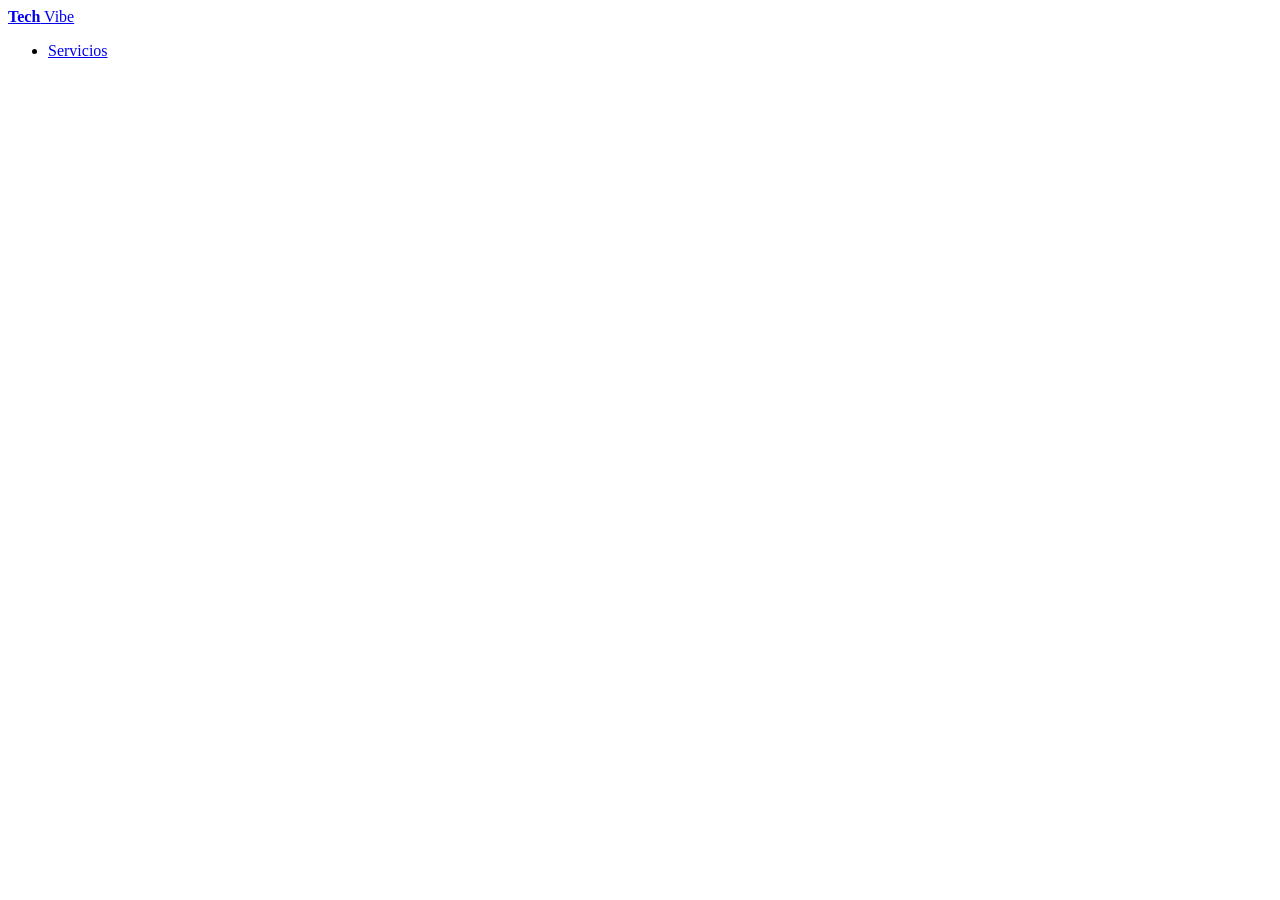
==== 2026_03_03/mio/index.html @ cac680b4 "clase_03_03" ====
<!doctype html>
<html lang="en">
  <head>
    <meta charset="UTF-8" />
    <meta name="viewport" content="width=device-width, initial-scale=1.0" />
    <link rel="stylesheet" href="styles.css" />
    <title>TechVibe</title>
  </head>
  <body>
    <header>
      <a href="#top">
        <strong>Tech</strong>
        <span>Vibe</span>
      </a>
      <nav>
        <ul>
          <li><a href="#servicios">Servicios</a></li>
        </ul>
      </nav>
    </header>
    <main></main>
    <footer></footer>
  </body>
</html>
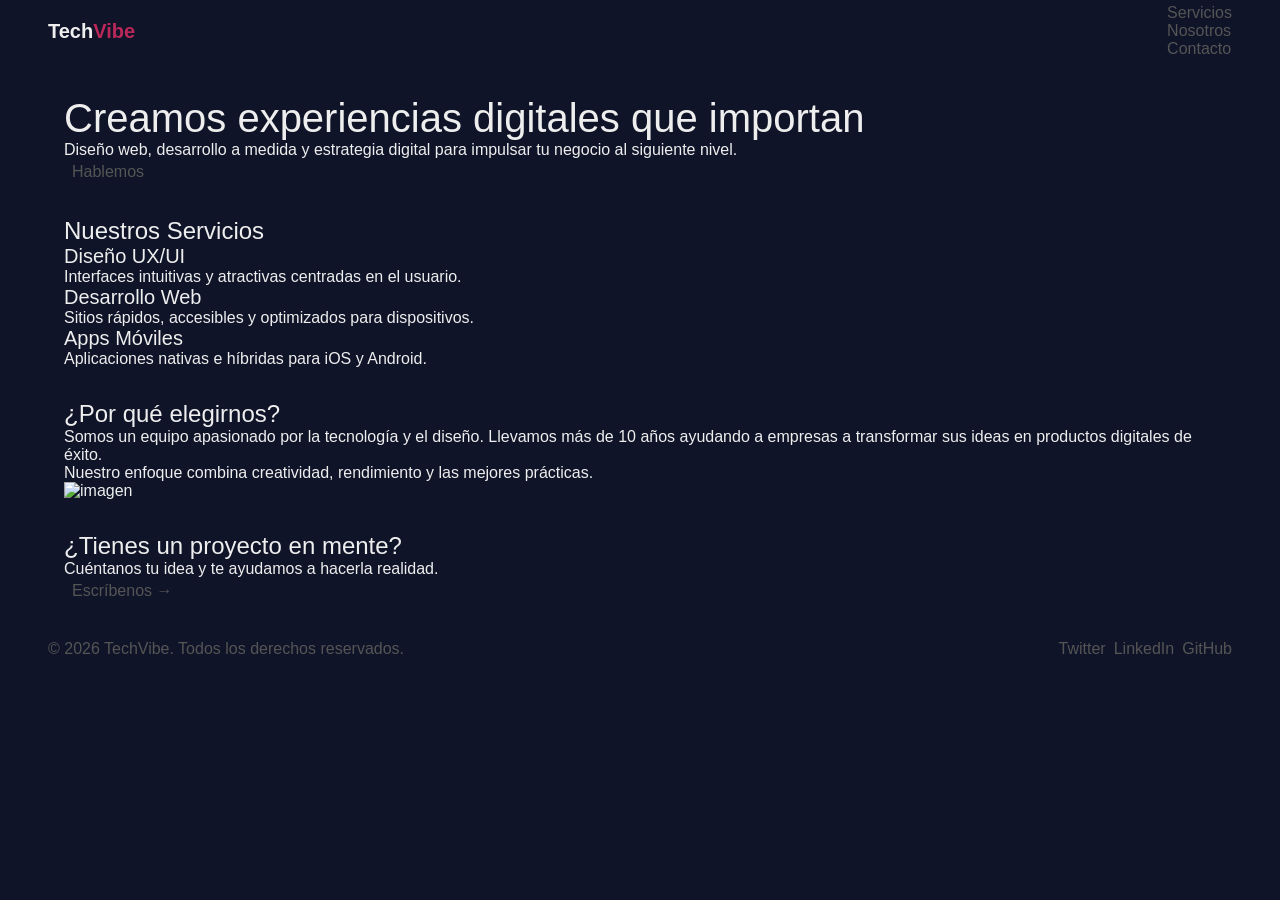
==== commit 9d4954e3: "Add HTML structure and CSS styles for TechVibe website" ====
--- a/2026_03_03/mio/index.html
+++ b/2026_03_03/mio/index.html
@@ -3,22 +3,84 @@
   <head>
     <meta charset="UTF-8" />
     <meta name="viewport" content="width=device-width, initial-scale=1.0" />
-    <link rel="stylesheet" href="styles.css" />
+    <link rel="stylesheet" href="./styles.css" />
     <title>TechVibe</title>
   </head>
   <body>
     <header>
-      <a href="#top">
+      <a href="#top" id="head-logo">
         <strong>Tech</strong>
         <span>Vibe</span>
       </a>
       <nav>
         <ul>
           <li><a href="#servicios">Servicios</a></li>
+          <li><a href="#nosotros">Nosotros</a></li>
+          <li><a href="#contacto">Contacto</a></li>
         </ul>
       </nav>
     </header>
-    <main></main>
-    <footer></footer>
+    <main>
+      <section id="hero">
+        <h1>Creamos experiencias digitales que importan</h1>
+        <p>
+          Diseño web, desarrollo a medida y estrategia digital para impulsar tu
+          negocio al siguiente nivel.
+        </p>
+        <a href="#contacto" class="btn">Hablemos</a>
+      </section>
+      <section id="servicios">
+        <h2>Nuestros Servicios</h2>
+        <div>
+          <article>
+            <div></div>
+            <h3>Diseño UX/UI</h3>
+            <p>Interfaces intuitivas y atractivas centradas en el usuario.</p>
+          </article>
+          <article>
+            <div></div>
+            <h3>Desarrollo Web</h3>
+            <p>Sitios rápidos, accesibles y optimizados para dispositivos.</p>
+          </article>
+          <article>
+            <div></div>
+            <h3>Apps Móviles</h3>
+            <p>Aplicaciones nativas e híbridas para iOS y Android.</p>
+          </article>
+        </div>
+      </section>
+      <section id="nosotros">
+        <div>
+          <h2>¿Por qué elegirnos?</h2>
+          <p>
+            Somos un equipo apasionado por la tecnología y el diseño. Llevamos
+            más de 10 años ayudando a empresas a transformar sus ideas en
+            productos digitales de éxito.
+          </p>
+          <p>
+            Nuestro enfoque combina creatividad, rendimiento y las mejores
+            prácticas.
+          </p>
+        </div>
+        <div class="cimg">
+          <img src="#" alt="imagen" />
+        </div>
+      </section>
+      <section id="contacto">
+        <h2>¿Tienes un proyecto en mente?</h2>
+        <p>Cuéntanos tu idea y te ayudamos a hacerla realidad.</p>
+        <a href="#" class="btn">Escríbenos →</a>
+      </section>
+    </main>
+    <footer>
+      <p>© 2026 TechVibe. Todos los derechos reservados.</p>
+      <nav>
+        <ul>
+          <li><a href="#">Twitter</a></li>
+          <li><a href="#">LinkedIn</a></li>
+          <li><a href="#">GitHub</a></li>
+        </ul>
+      </nav>
+    </footer>
   </body>
 </html>
--- a/2026_03_03/mio/styles.css
+++ b/2026_03_03/mio/styles.css
@@ -0,0 +1,136 @@
+* {
+  box-sizing: border-box;
+  scroll-behavior: smooth;
+  margin: 0;
+  padding: 0;
+  font: inherit;
+}
+
+:root {
+  --font-primary: Arial, Helvetica, sans-serif;
+  --font-secondary: Impact, Haettenschweiler, "Arial Narrow Bold", sans-serif;
+
+  --bg: #0f1428;
+  --text: #eee;
+  --text-muted: #555;
+  --accent: #ba2859;
+  --link: #555;
+  --link-hover: #777;
+}
+
+html,
+body {
+  display: flex;
+  flex-direction: column;
+  min-height: 100vh;
+  justify-content: flex-start;
+  align-items: stretch;
+
+  height: 100%;
+
+  color: var(--text);
+  background-color: var(--bg);
+  font-family: var(--font-primary);
+}
+
+h1 {
+  font-size: 2.5rem;
+  font-weight: 400;
+}
+
+h2 {
+  font-size: 1.5rem;
+  font-weight: 400;
+}
+
+h3 {
+  font-size: 1.25rem;
+  font-weight: 300;
+}
+
+li {
+  list-style-type: none;
+}
+
+a {
+  color: var(--link);
+  text-decoration: none;
+}
+
+a:hover {
+  color: var(--link-hover);
+}
+
+.btn {
+  display: inline-flex;
+  align-items: center;
+  justify-content: center;
+  padding: 0.25rem 0.5rem;
+  border-radius: 0.5rem;
+  text-decoration: none;
+}
+
+header {
+  display: flex;
+  justify-content: space-between;
+  align-items: center;
+
+  position: fixed;
+  top: 0;
+  z-index: 100;
+  width: 100%;
+  padding: 0.25rem 3rem;
+
+  background-color: var(--bg);
+}
+
+header #head-logo {
+  display: flex;
+  font-size: 1.25rem;
+  font-weight: 700;
+}
+
+header strong {
+  color: var(--text);
+}
+
+header a span {
+  color: var(--accent);
+}
+
+main {
+  display: flex;
+  flex-direction: column;
+  justify-content: center;
+  align-items: flex-start;
+
+  width: 100%;
+  padding: 2rem 4rem;
+  margin-top: 4rem;
+  gap: 2rem;
+}
+
+footer {
+  display: flex;
+  justify-content: space-between;
+  align-items: center;
+
+  position: relative;
+  bottom: 0;
+  z-index: 100;
+  width: 100%;
+  padding: 0.25rem 3rem;
+  gap: auto;
+
+  background-color: var(--bg);
+}
+
+footer p {
+  color: var(--text-muted);
+  font-size: -25rem;
+}
+
+footer nav ul {
+  display: flex;
+  gap: 0.5rem;
+}
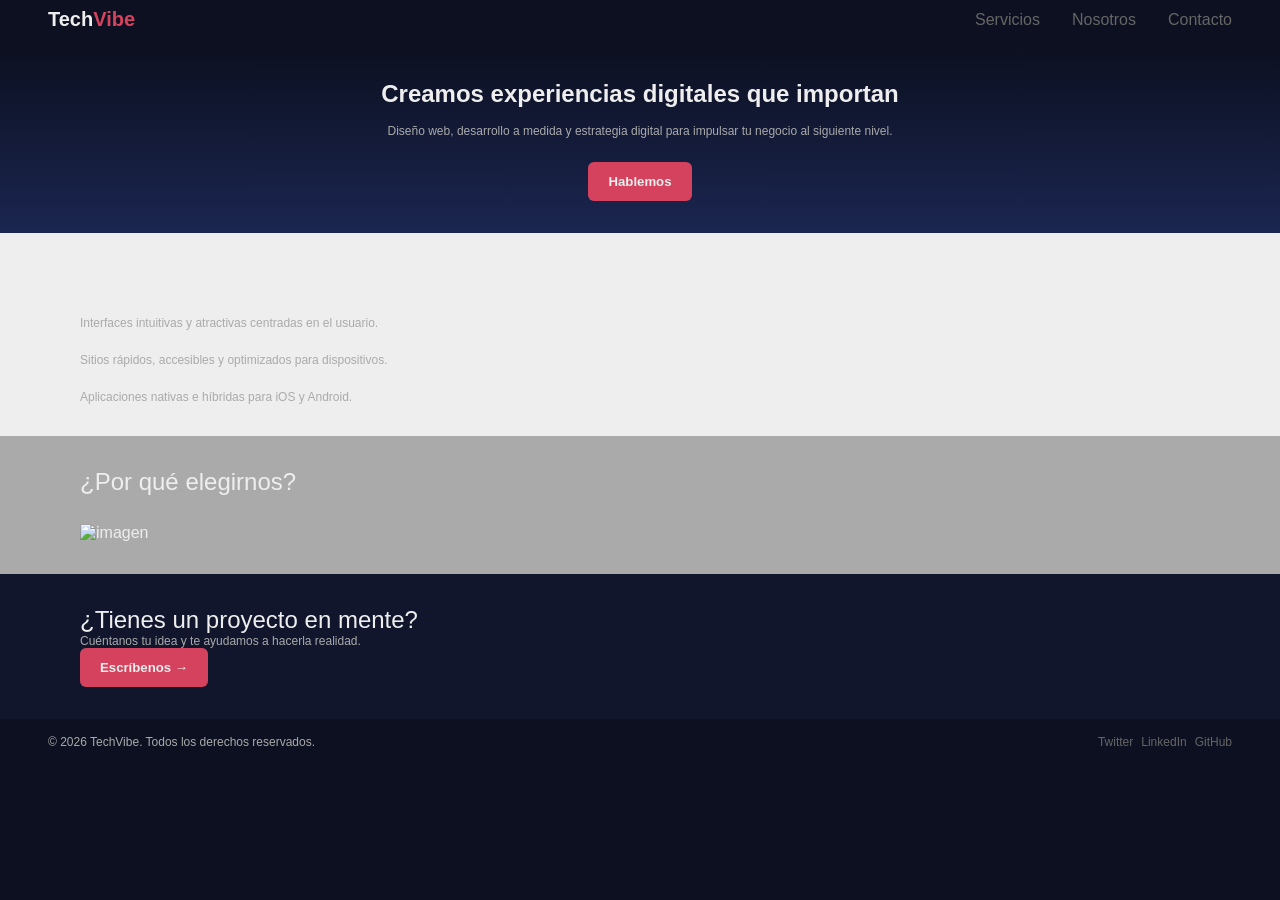
==== commit 0173fd82: "Refactor hero section layout and styles for improved presentation" ====
--- a/2026_03_03/mio/index.html
+++ b/2026_03_03/mio/index.html
@@ -22,13 +22,16 @@
     </header>
     <main>
       <section id="hero">
-        <h1>Creamos experiencias digitales que importan</h1>
-        <p>
-          Diseño web, desarrollo a medida y estrategia digital para impulsar tu
-          negocio al siguiente nivel.
-        </p>
+        <div>
+          <h1>Creamos experiencias digitales que importan</h1>
+          <p>
+            Diseño web, desarrollo a medida y estrategia digital para impulsar
+            tu negocio al siguiente nivel.
+          </p>
+        </div>
         <a href="#contacto" class="btn">Hablemos</a>
       </section>
+
       <section id="servicios">
         <h2>Nuestros Servicios</h2>
         <div>
@@ -49,6 +52,7 @@
           </article>
         </div>
       </section>
+
       <section id="nosotros">
         <div>
           <h2>¿Por qué elegirnos?</h2>
@@ -66,6 +70,7 @@
           <img src="#" alt="imagen" />
         </div>
       </section>
+
       <section id="contacto">
         <h2>¿Tienes un proyecto en mente?</h2>
         <p>Cuéntanos tu idea y te ayudamos a hacerla realidad.</p>
--- a/2026_03_03/mio/styles.css
+++ b/2026_03_03/mio/styles.css
@@ -10,12 +10,16 @@
   --font-primary: Arial, Helvetica, sans-serif;
   --font-secondary: Impact, Haettenschweiler, "Arial Narrow Bold", sans-serif;
 
-  --bg: #0f1428;
+  --bg: #0c1020;
+  --bg-2: #11162d;
+  --bg-3: #1b2651;
   --text: #eee;
-  --text-muted: #555;
-  --accent: #ba2859;
-  --link: #555;
-  --link-hover: #777;
+  --text-muted: #aaa;
+  --text-2: #222;
+  --text-2-muted: #444;
+  --accent: #d5425d;
+  --link: #666;
+  --link-hover: #888;
 }
 
 html,
@@ -34,8 +38,8 @@
 }
 
 h1 {
-  font-size: 2.5rem;
-  font-weight: 400;
+  font-size: 1.5rem;
+  font-weight: 600;
 }
 
 h2 {
@@ -46,6 +50,13 @@
 h3 {
   font-size: 1.25rem;
   font-weight: 300;
+}
+
+p {
+  font-size: 0.75rem;
+  font-weight: 200;
+
+  color: var(--text-muted);
 }
 
 li {
@@ -65,9 +76,15 @@
   display: inline-flex;
   align-items: center;
   justify-content: center;
-  padding: 0.25rem 0.5rem;
-  border-radius: 0.5rem;
+  padding: 0.75rem 1.25rem;
+  border-radius: 0.375rem;
   text-decoration: none;
+
+  font-size: 0.825rem;
+  font-weight: 600;
+
+  background-color: var(--accent);
+  color: var(--text);
 }
 
 header {
@@ -79,7 +96,7 @@
   top: 0;
   z-index: 100;
   width: 100%;
-  padding: 0.25rem 3rem;
+  padding: 0.5rem 3rem;
 
   background-color: var(--bg);
 }
@@ -98,16 +115,54 @@
   color: var(--accent);
 }
 
+header nav ul {
+  display: flex;
+  gap: 2rem;
+}
+
 main {
   display: flex;
   flex-direction: column;
   justify-content: center;
   align-items: flex-start;
 
+  margin-top: 3rem;
+}
+
+main section {
   width: 100%;
-  padding: 2rem 4rem;
-  margin-top: 4rem;
-  gap: 2rem;
+  padding: 2rem 5rem;
+}
+
+#hero {
+  display: flex;
+  flex-direction: column;
+  align-items: center;
+  gap: 1.5rem;
+
+  background: linear-gradient(180deg, var(--bg), var(--bg-3));
+}
+
+#hero div {
+  display: flex;
+  flex-direction: column;
+  align-items: center;
+  gap: 1rem;
+
+  max-width: 50%;
+  text-align: center;
+}
+
+#servicios {
+  background-color: var(--text);
+}
+
+#nosotros {
+  background-color: var(--text-muted);
+}
+
+#contacto {
+  background-color: var(--bg-2);
 }
 
 footer {
@@ -119,15 +174,15 @@
   bottom: 0;
   z-index: 100;
   width: 100%;
-  padding: 0.25rem 3rem;
+  padding: 1rem 3rem;
   gap: auto;
 
   background-color: var(--bg);
+  font-size: 0.75rem;
 }
 
 footer p {
   color: var(--text-muted);
-  font-size: -25rem;
 }
 
 footer nav ul {
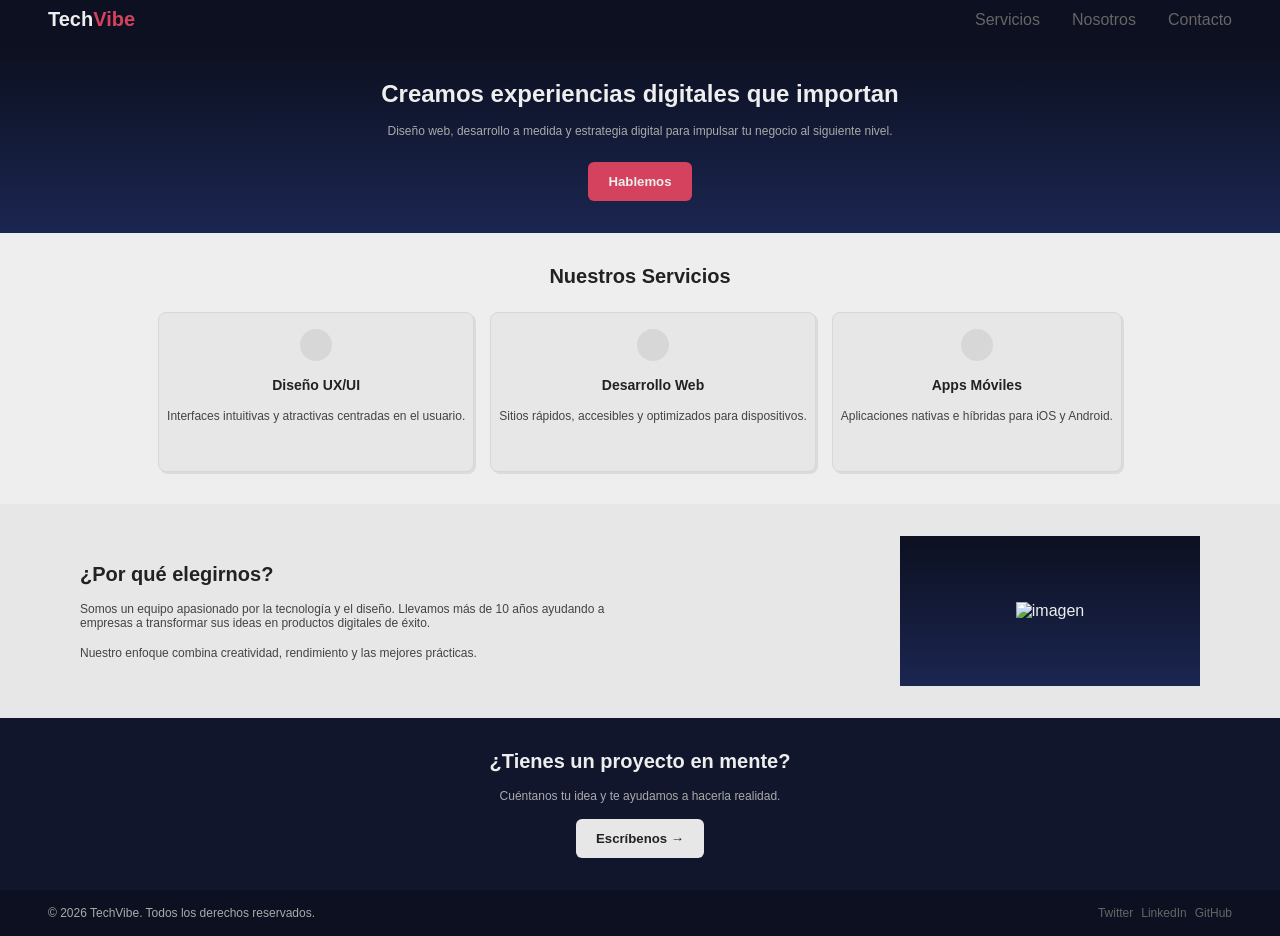
==== commit 5f75b098: "Enhance layout and styles for 'nosotros' and 'servicios' sections for better presentation and readab" ====
--- a/2026_03_03/mio/index.html
+++ b/2026_03_03/mio/index.html
@@ -54,7 +54,7 @@
       </section>
 
       <section id="nosotros">
-        <div>
+        <div class="desc">
           <h2>¿Por qué elegirnos?</h2>
           <p>
             Somos un equipo apasionado por la tecnología y el diseño. Llevamos
--- a/2026_03_03/mio/styles.css
+++ b/2026_03_03/mio/styles.css
@@ -13,6 +13,8 @@
   --bg: #0c1020;
   --bg-2: #11162d;
   --bg-3: #1b2651;
+  --bg-4: #e7e7e7;
+
   --text: #eee;
   --text-muted: #aaa;
   --text-2: #222;
@@ -20,6 +22,7 @@
   --accent: #d5425d;
   --link: #666;
   --link-hover: #888;
+  --border: #d7d7d7;
 }
 
 html,
@@ -43,13 +46,13 @@
 }
 
 h2 {
-  font-size: 1.5rem;
-  font-weight: 400;
+  font-size: 1.25rem;
+  font-weight: 600;
 }
 
 h3 {
-  font-size: 1.25rem;
-  font-weight: 300;
+  font-size: 0.875rem;
+  font-weight: 600;
 }
 
 p {
@@ -154,15 +157,109 @@
 }
 
 #servicios {
+  display: flex;
+  flex-direction: column;
+  align-items: center;
+  gap: 1.5rem;
+
   background-color: var(--text);
 }
 
+#servicios h2 {
+  color: var(--text-2);
+}
+
+#servicios h3 {
+  color: var(--text-2);
+}
+
+#servicios p {
+  color: var(--text-2-muted);
+}
+
+#servicios div {
+  display: flex;
+  flex-direction: row;
+  align-items: stretch;
+  gap: 1rem;
+
+  text-align: center;
+}
+
+#servicios article {
+  display: flex;
+  flex-direction: column;
+  align-items: center;
+  gap: 1rem;
+  padding: 1rem 0.5rem 3rem 0.5rem;
+
+  border: 1px solid var(--border);
+  border-radius: 0.5rem;
+  background-color: var(--bg-4);
+  box-shadow: 2px 2px 0 rgba(0, 0, 0, 0.08);
+}
+
+#servicios article div {
+  width: 2rem;
+  height: 2rem;
+  background-color: var(--border);
+  border-radius: 50%;
+}
+
 #nosotros {
-  background-color: var(--text-muted);
+  display: flex;
+  flex-direction: row;
+  align-items: center;
+  justify-content: space-between;
+  gap: 3rem;
+
+  background-color: var(--bg-4);
+}
+
+#nosotros h2 {
+  color: var(--text-2);
+}
+
+#nosotros p {
+  color: var(--text-2-muted);
+}
+
+#nosotros div {
+  display: flex;
+  flex-direction: column;
+  gap: 1rem;
+
+  width: 50%;
+}
+
+#nosotros .desc {
+  align-items: start;
+  justify-content: center;
+
+  padding-right: 1rem;
+}
+
+#nosotros .cimg {
+  align-items: center;
+  justify-content: center;
+
+  width: 300px;
+  height: 150px;
+  background: linear-gradient(180deg, var(--bg), var(--bg-3));
 }
 
 #contacto {
+  display: flex;
+  flex-direction: column;
+  align-items: center;
+  gap: 1rem;
+
   background-color: var(--bg-2);
+}
+
+#contacto .btn {
+  background-color: var(--bg-4);
+  color: var(--text-2);
 }
 
 footer {
